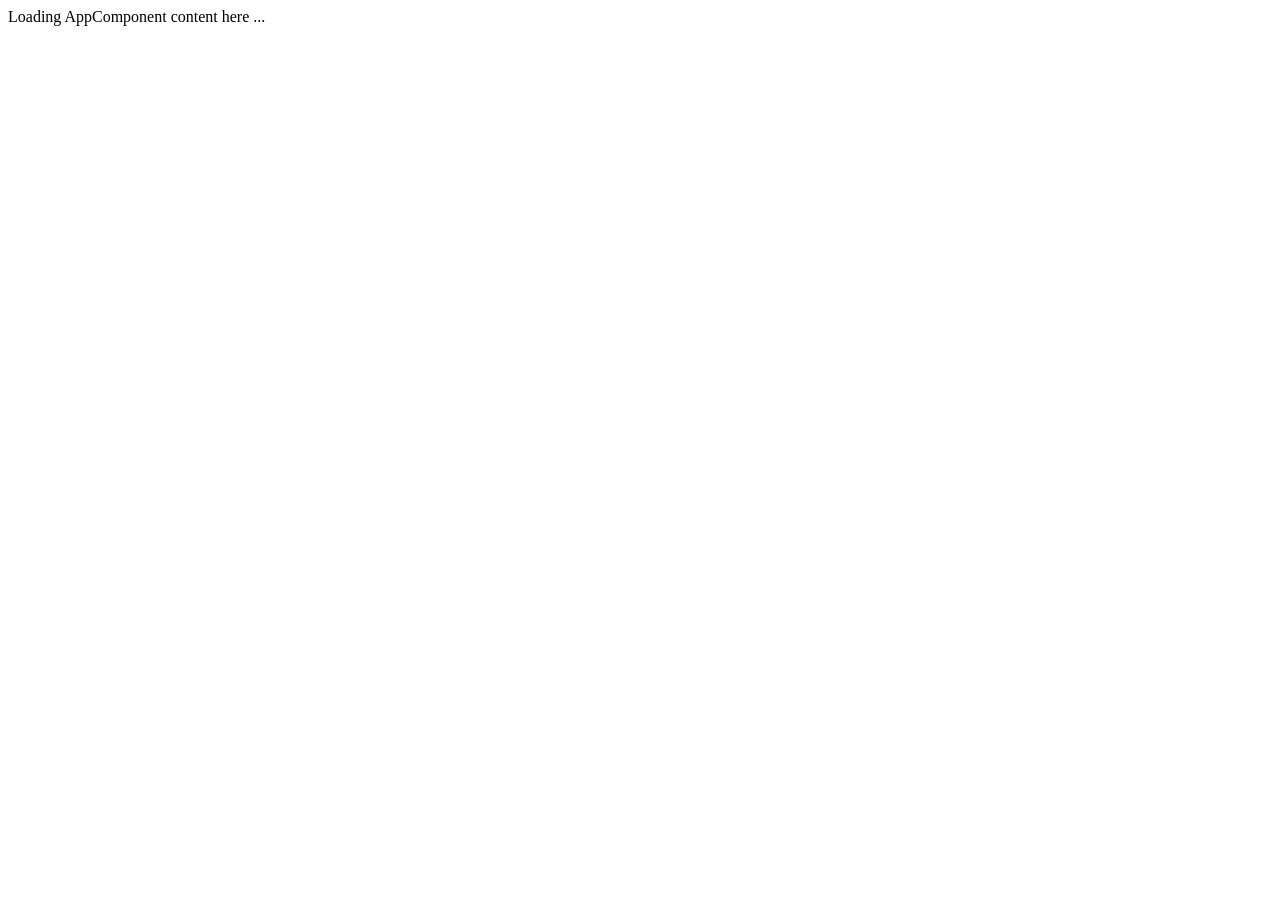
==== index.html @ cb37a169 "Initial commit" ====
<!DOCTYPE html>
<html>
  <head>
    <title>Angular QuickStart</title>
    <meta charset="UTF-8">
    <meta name="viewport" content="width=device-width, initial-scale=1">
    <link rel="stylesheet" href="styles.css">

    <!-- Polyfill(s) for older browsers -->
    <script src="node_modules/core-js/client/shim.min.js"></script>

    <script src="node_modules/zone.js/dist/zone.js"></script>
    <script src="node_modules/reflect-metadata/Reflect.js"></script>
    <script src="node_modules/systemjs/dist/system.src.js"></script>

    <script src="systemjs.config.js"></script>
    <script>
      System.import('app').catch(function(err){ console.error(err); });
    </script>
  </head>

  <body>
    <my-app>Loading AppComponent content here ...</my-app>
  </body>
</html>
---- styles.css ----
h1 {
  color: #369;
  font-family: Arial, Helvetica, sans-serif;
  font-size: 250%;
}
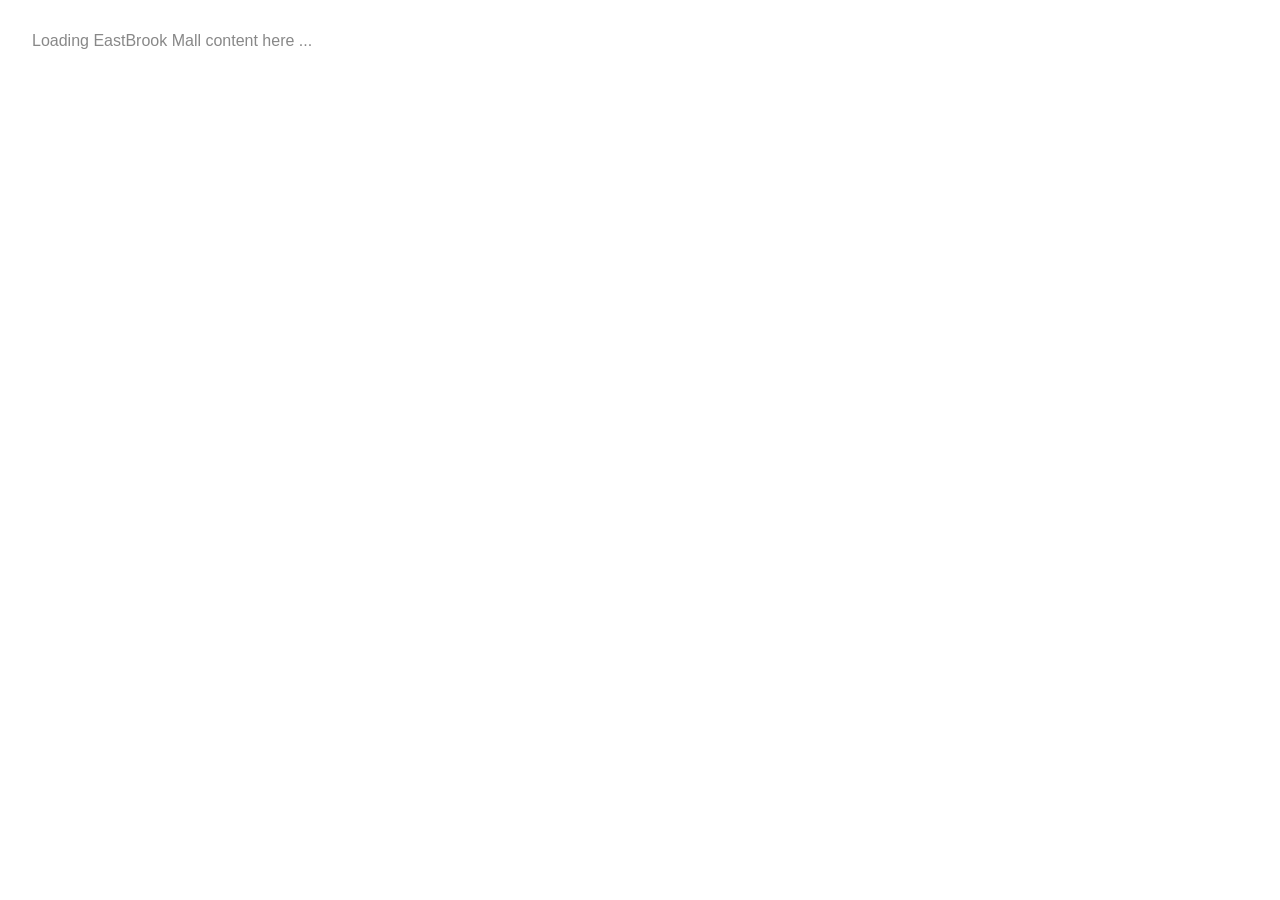
==== commit 05cfd3dd: "feat: display day and date in every page & remove day counter after 30 days" ====
--- a/index.html
+++ b/index.html
@@ -1,7 +1,8 @@
 <!DOCTYPE html>
 <html>
   <head>
-    <title>Angular QuickStart</title>
+    <base href="/">
+    <title>EastBrook Mall Holiday Season</title>
     <meta charset="UTF-8">
     <meta name="viewport" content="width=device-width, initial-scale=1">
     <link rel="stylesheet" href="styles.css">
@@ -20,6 +21,6 @@
   </head>
 
   <body>
-    <my-app>Loading AppComponent content here ...</my-app>
+    <my-app>Loading EastBrook Mall content here ...</my-app>
   </body>
 </html>
--- a/styles.css
+++ b/styles.css
@@ -1,5 +1,116 @@
+/* #docregion , quickstart, toh */
+/* Master Styles */
 h1 {
   color: #369;
   font-family: Arial, Helvetica, sans-serif;
   font-size: 250%;
 }
+h2, h3 {
+  color: #444;
+  font-family: Arial, Helvetica, sans-serif;
+  font-weight: lighter;
+}
+body {
+  margin: 2em;
+}
+/* #enddocregion quickstart */
+body, input[text], button {
+  color: #888;
+  font-family: Cambria, Georgia;
+}
+/* #enddocregion toh */
+a {
+  cursor: pointer;
+  cursor: hand;
+}
+button {
+  font-family: Arial;
+  background-color: #eee;
+  border: none;
+  padding: 5px 10px;
+  border-radius: 4px;
+  cursor: pointer;
+  cursor: hand;
+}
+button:hover {
+  background-color: #cfd8dc;
+}
+button:disabled {
+  background-color: #eee;
+  color: #aaa;
+  cursor: auto;
+}
+
+/* Navigation link styles */
+nav a {
+  padding: 5px 10px;
+  text-decoration: none;
+  margin-right: 10px;
+  margin-top: 10px;
+  display: inline-block;
+  background-color: #eee;
+  border-radius: 4px;
+}
+nav a:visited, a:link {
+  color: #607D8B;
+}
+nav a:hover {
+  color: #039be5;
+  background-color: #CFD8DC;
+}
+nav a.active {
+  color: #039be5;
+}
+
+/* items class */
+.items {
+  margin: 0 0 2em 0;
+  list-style-type: none;
+  padding: 0;
+  width: 24em;
+}
+.items li {
+  cursor: pointer;
+  position: relative;
+  left: 0;
+  background-color: #EEE;
+  margin: .5em;
+  padding: .3em 0;
+  height: 1.6em;
+  border-radius: 4px;
+}
+.items li:hover {
+  color: #607D8B;
+  background-color: #DDD;
+  left: .1em;
+}
+.items li.selected {
+  background-color: #CFD8DC;
+  color: white;
+}
+.items li.selected:hover {
+  background-color: #BBD8DC;
+}
+.items .text {
+  position: relative;
+  top: -3px;
+}
+.items .badge {
+  display: inline-block;
+  font-size: small;
+  color: white;
+  padding: 0.8em 0.7em 0 0.7em;
+  background-color: #607D8B;
+  line-height: 1em;
+  position: relative;
+  left: -1px;
+  top: -4px;
+  height: 1.8em;
+  margin-right: .8em;
+  border-radius: 4px 0 0 4px;
+}
+/* #docregion toh */
+/* everywhere else */
+* {
+  font-family: Arial, Helvetica, sans-serif;
+}
